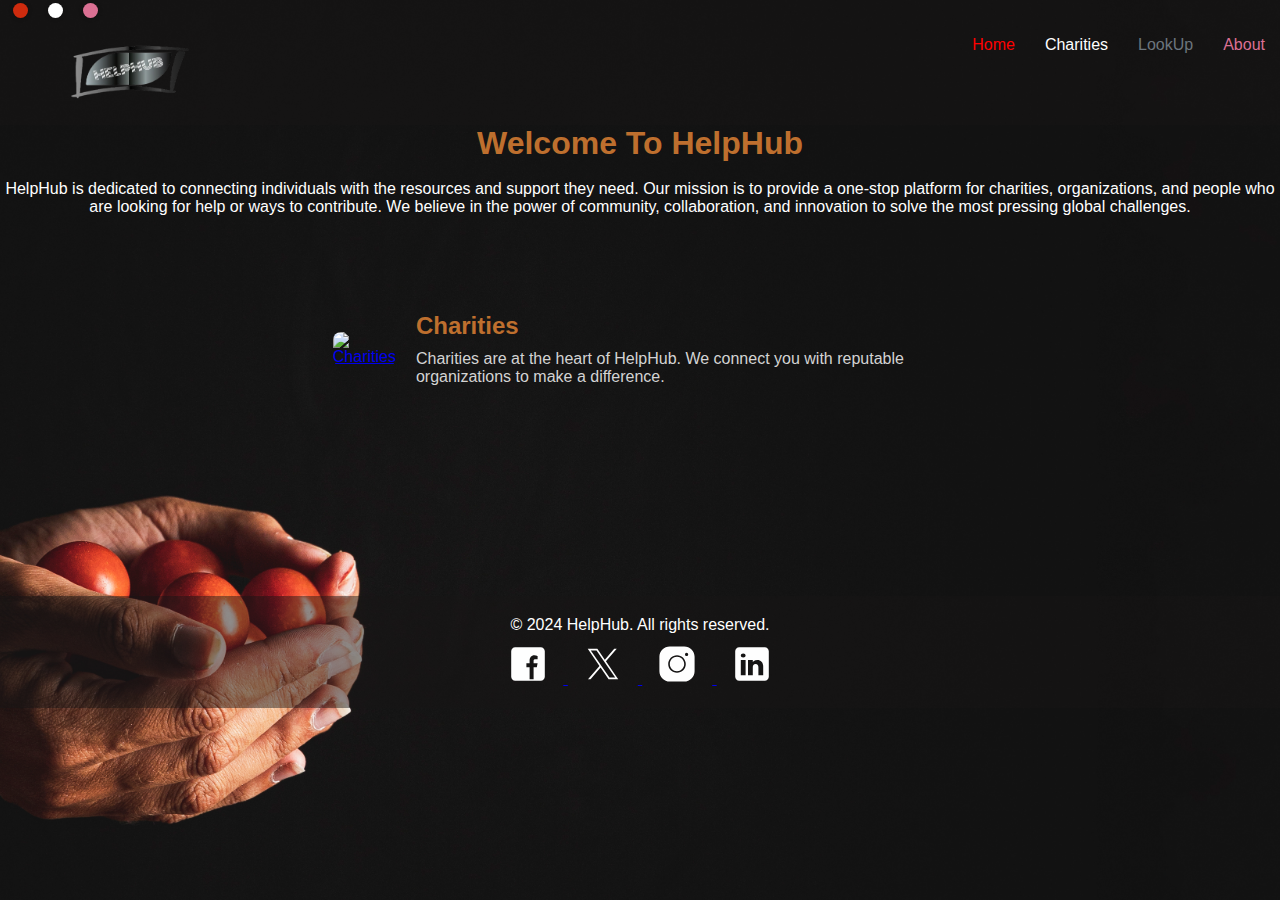
==== HelpHub/index.html @ 3e6ee19f "HTTP GET added" ====
<!DOCTYPE html>
<html lang="en">
  <head>
    <meta charset="UTF-8" />
    <meta name="viewport" content="width=device-width, initial-scale=1.0" />
    <title>HelpHub</title>
    <link rel="stylesheet" href="style.css" />
  </head>
  <body>
    <!--Circle Nav-->
    <nav class="color-nav">
      <ul>
        <li><a href="index.html" class="circle red"></a></li>
        <li><a href="charities.html" class="circle white"></a></li>
        <li><a href="about.html" class="circle violet"></a></li>
      </ul>
    </nav>
    <!--Main Nav-->
    <nav class="navbar">
      <ul>
        <li>
          <img
            src="logo-removebg-preview.png"
            alt="HelpHub Logo"
            class="logo"
            style="cursor: pointer"
            onclick="window.location.href='index.html';"
          />
        </li>
        <li><a href="about.html" class="profile-color">About</a></li>
        <li><a href="search_charity.html" class="look-up">LookUp</a></li>
        <li><a href="charities.html" class="charity-color">Charities</a></li>
        <li><a href="index.html" class="home-color">Home</a></li>
      </ul>
    </nav>
    <!--Body-->
    <main>
      <h1 class="head">Welcome To HelpHub</h1>
      <br />
      <p class="homecolor">
        HelpHub is dedicated to connecting individuals with the resources and
        support they need. Our mission is to provide a one-stop platform for
        charities, organizations, and people who are looking for help or ways to
        contribute. We believe in the power of community, collaboration, and
        innovation to solve the most pressing global challenges.
      </p>
      <br /><br />
      <section class="image-text-section">
        <div class="image-text">
          <a href="charities.html"
            ><img
              src="larm-rmah-AEaTUnvneik-unsplash.jpg"
              alt="Charities"
              class="section-image"
          /></a>

          <div class="text-content">
            <h2>Charities</h2>
            <p>
              Charities are at the heart of HelpHub. We connect you with
              reputable organizations to make a difference.
            </p>
          </div>
        </div>
      </section>
    </main>

    <footer>
      <p>&copy; 2024 HelpHub. All rights reserved.</p>
      <div class="social-media-icons">
        <a href="https://www.facebook.com" target="_blank">
          <img src="icons8-facebook.svg" alt="Facebook" class="social-icon" />
        </a>
        <a href="https://twitter.com" target="_blank">
          <img src="icons8-twitterx.svg" alt="Twitter" class="social-icon" />
        </a>
        <a href="https://www.instagram.com" target="_blank">
          <img src="icons8-instagram.svg" alt="Instagram" class="social-icon" />
        </a>
        <a href="https://www.linkedin.com" target="_blank">
          <img src="icons8-linkedin.svg" alt="LinkedIn" class="social-icon" />
        </a>
      </div>
    </footer>
  </body>
</html>
---- HelpHub/style.css ----
*{
    margin: 0;
    padding: 0;
}
/*Home page*/
body{
    min-height: 100vh;
    background-image: url(close-up-person-holding-tomatoes-with-copy-space.jpg) ;
    background-size: cover;
    background-repeat: no-repeat;
    background-position: center;
    font-family: 'Segoe UI', Tahoma, Geneva, Verdana, sans-serif;

}

.color-nav {
    background-color: rgba(24, 22, 22, 0.473);
    padding: 3px;
  }
  
  .color-nav ul {
    list-style-type: none;  
    margin: 0;
    padding: 0;
    display: flex;  
    justify-content: flex-start;  
  }
  
  .color-nav ul li {
    margin: 0 10px;  
  }
  .circle {
    display: block;  
    width: 15px;     
    height: 15px;    
    border-radius: 50%;  
    cursor: pointer;
    box-shadow: 0 0 5px rgba(0, 0, 0, 0.2);
    text-decoration: none;  }
  
  /* Color-specific classes for the circles */
  .circle.red {
    background-color: #ce2b0e;  
  }
  
  .circle.white {
    background-color:white;  
  }
  
  .circle.violet {
    background-color: palevioletred;  
  }


.navbar ul{
    list-style-type: none;
    background-color: rgba(24, 22, 22, 0.473);
    padding: 0px;
    margin: 0px;
    overflow: hidden;
}

.navbar a{
    text-decoration: none;
    padding: 15px;
    display:block;
    text-align: center;
}
.logo{
    width: 250px;
    height: 100px;
}
.home-color{
    color: rgb(255, 0, 0);  

}
.look-up{
  color: #6c757d;
}
.charity-color{
    color: white;
}
.profile-color{
    color: palevioletred;
}
.homecolor{
    color: rgb(255, 255, 255);
    text-align: center;

}

h1{
    color: white; 
    text-align: center;
}

.navbar a:hover{
    background-color: rgb(44, 44, 44)
}
.navbar li{
    height:100;
    float: right;
}
.navbar li:first-child{
    float: left;
}


.image-text-section {
    display: flex;
    flex-direction: column; 
    justify-content: center;
    align-items: center;
    margin-top: 50px;
}

.image-text {
    display: flex;
    align-items: center;
    margin: 10px;
    width: 48%;
}

.section-image {
    width: 200px;
    height: 150px;
    margin-right: 20px;
    border-radius: 8px;
}

.text-content h2 {
    color: rgb(190, 111, 46);
    margin-bottom: 10px;
}

.text-content p {
    color: lightgray;
}

footer {
    text-align: center;
    background-color: rgba(24, 22, 22, 0.473);
    color: white;
    padding: 20px;
    margin-top: 200px;
}


.social-media-icons {
    margin-top: 10px;
}


.social-icon {
    width: 40px;
    height: 40px;
    margin: 0 15px;
    transition: transform 0.3s ease;  
}

.social-icon:hover {
    transform: scale(1.2);  
}


/* Charity List */
.charity-list {
    display: grid;
    grid-template-columns: repeat(auto-fill, minmax(250px, 1fr));
    gap: 40px;
    margin-top: 20px;
    justify-items: center;
  }
  
  .charity-item {
    border: 1px solid #ddd;
    padding: 20px;
    text-align: center;
    background-color: #f9f9f9;
    border-radius: 8px;
  }
  
  .charity-item img {
    max-width: 100%;
    border-radius: 8px;
    height: 150px;
    object-fit: cover;
  }
  
  .charity-item h3 {
    font-size: 1.5rem;
    margin-top: 10px;
  }
  
  .charity-item p {
    margin-top: 10px;
  }
  
  .charity-item button {
    background-color: #007bff;
    color: white;
    border: none;
    padding: 10px;
    border-radius: 5px;
    cursor: pointer;
    margin-top: 15px;
  }
  
  .charity-item button:hover {
    background-color: #0056b3;
  }
  
  /* Search Bar */
  .search-bar {
    margin: 20px 0;
    text-align: center;
  }
  
  .search-bar input {
    padding: 10px;
    width: 80%;
    max-width: 400px;
    font-size: 1rem;
    border-radius: 5px;
    border: 1px solid #ccc;
  }
  
  /*Profiles*/
  .profile-sig {
    
    margin: 40px;
    color: white;
  }

  .profile-text-section {
    display: flex;
    flex-direction: row; 
    justify-content: center;
    align-items: flex-start;
    margin-top: 50px;
}
.profile-text-section img{
    width: 350px;
    height: 350px;
}

.profile-content h2 {
    align-items: flex-end;
    color: white;
    margin-bottom: 10px;
}

.profile-content p {
    color: rgb(255, 255, 255);
}

.profile-button{
    padding: 20px;
    text-align: center;
    border-radius: 8px;
    color: rgb(103, 115, 226);
    border: none;
    padding: 10px;
    border-radius: 5px;
    cursor:pointer;
    margin-top: 15px;
  }

 
  
  .profile-button button:hover {
    background-color: #0056b3;
  }



  /*About*/
  .head{
    text-align: center;
    color: rgb(190, 111, 46);
  }
.values li{
   
    text-align: left;
    color: white;
  
}
.values {
    margin: 50px;
}


/* Search Container */
.search-container {
  text-align: center;
  padding: 20px;
  background-color: #ffffff;
  margin: 20px auto;
  border-radius: 8px;
  box-shadow: 0 4px 8px rgba(0, 0, 0, 0.1);
  max-width: 600px;
}

#search-input {
  padding: 10px;
  font-size: 16px;
  width: 70%;
  margin-right: 10px;
  border-radius: 4px;
  border: 1px solid #ccc;
}

#search-button {
  padding: 10px 20px;
  font-size: 16px;
  border: none;
  background-color: #007bff;
  color: white;
  cursor: pointer;
  border-radius: 4px;
}

#search-button:hover {
  background-color: #0056b3;
}

#charity-details {
  max-width: 1200px;
  margin: 20px auto;
  padding: 20px;
}

/* Individual Organization Card Styling */
.organization-card {
  background-color: #ffffff;
  border-radius: 8px;
  box-shadow: 0 4px 8px rgba(0, 0, 0, 0.1);
  margin-bottom: 20px;
  padding: 20px;
  transition: transform 0.3s ease, box-shadow 0.3s ease;
}

.organization-card:hover {
  transform: scale(1.02);
  box-shadow: 0 8px 16px rgba(0, 0, 0, 0.2);
}

/* Organization Name */
.org-name {
  font-size: 24px;
  font-weight: bold;
  color: #2d3e50;
  margin-bottom: 10px;
}

/* Mission Statement */
.org-mission {
  font-style: italic;
  color: #6c757d;
  margin-bottom: 10px;
}

/* Location (City, State) */
.org-city-state {
  font-size: 16px;
  margin-bottom: 8px;
}

/* Address */
.org-address,
.org-zip,
.org-revenue,
.org-tax-period {
  font-size: 16px;
  margin-bottom: 8px;
}

/* Styling for revenue numbers */
.org-revenue {
  color: #28a745;
  font-weight: bold;
}

/* Tax Period */
.org-tax-period {
  color: #007bff;
  font-weight: bold;
}


/* Error Message Styling */
.error-message {
  background-color: #f8d7da;
  color: #721c24;
  border: 1px solid #f5c6cb;
  padding: 20px;
  border-radius: 8px;
  text-align: center;
  margin-top: 20px;
}

.error-message h2 {
  font-size: 24px;
  margin-bottom: 10px;
}

.error-message p {
  font-size: 16px;
}
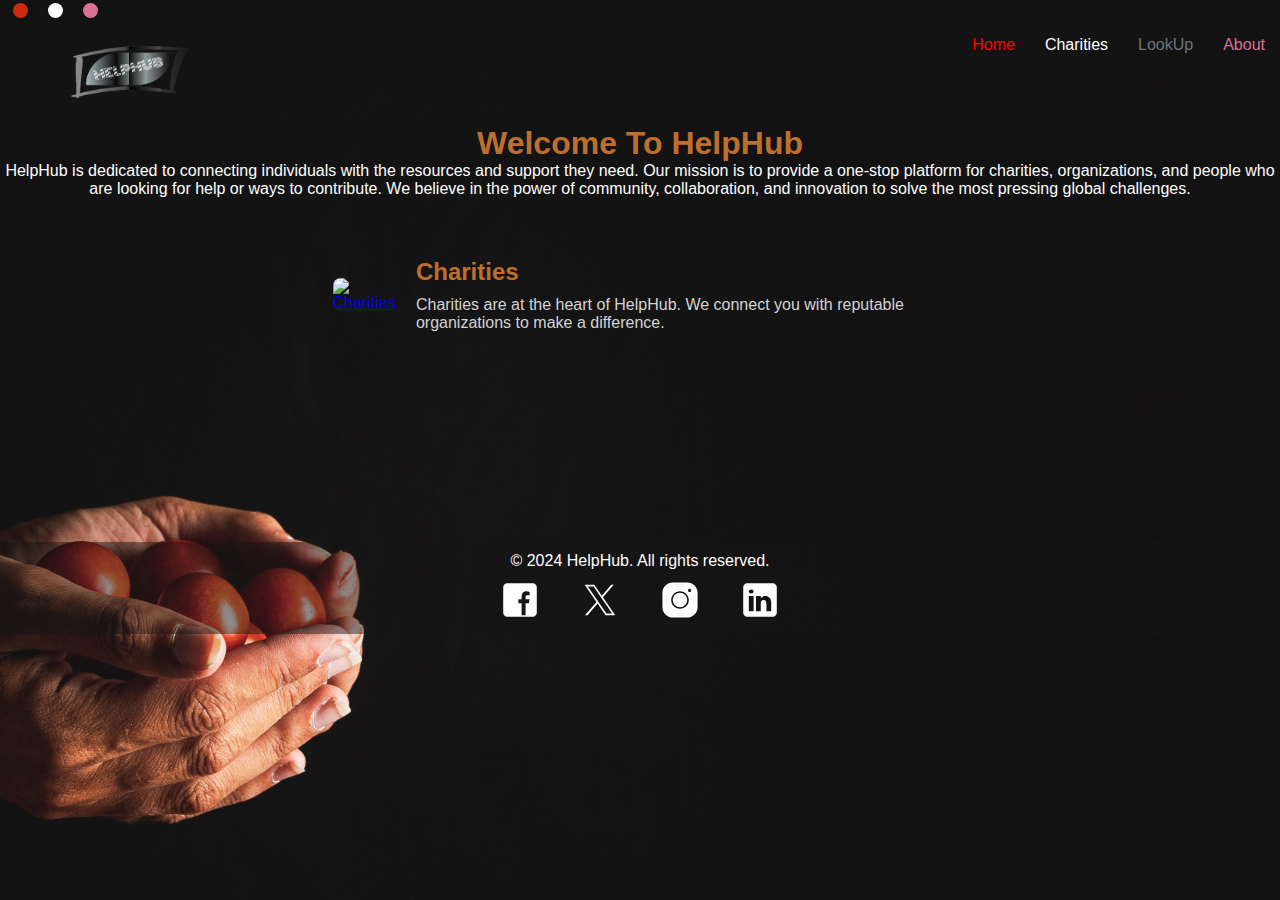
==== commit 1ea8be1b: "html updated" ====
--- a/HelpHub/index.html
+++ b/HelpHub/index.html
@@ -15,6 +15,7 @@
         <li><a href="about.html" class="circle violet"></a></li>
       </ul>
     </nav>
+
     <!--Main Nav-->
     <nav class="navbar">
       <ul>
@@ -33,10 +34,10 @@
         <li><a href="index.html" class="home-color">Home</a></li>
       </ul>
     </nav>
+
     <!--Body-->
     <main>
       <h1 class="head">Welcome To HelpHub</h1>
-      <br />
       <p class="homecolor">
         HelpHub is dedicated to connecting individuals with the resources and
         support they need. Our mission is to provide a one-stop platform for
@@ -44,16 +45,16 @@
         contribute. We believe in the power of community, collaboration, and
         innovation to solve the most pressing global challenges.
       </p>
-      <br /><br />
+
       <section class="image-text-section">
         <div class="image-text">
-          <a href="charities.html"
-            ><img
+          <a href="charities.html">
+            <img
               src="larm-rmah-AEaTUnvneik-unsplash.jpg"
               alt="Charities"
               class="section-image"
-          /></a>
-
+            />
+          </a>
           <div class="text-content">
             <h2>Charities</h2>
             <p>
@@ -65,6 +66,7 @@
       </section>
     </main>
 
+    <!--Footer-->
     <footer>
       <p>&copy; 2024 HelpHub. All rights reserved.</p>
       <div class="social-media-icons">
--- a/HelpHub/style.css
+++ b/HelpHub/style.css
@@ -407,3 +407,56 @@
 .error-message p {
   font-size: 16px;
 }
+
+
+
+
+/* Mobile-Friendly Layout for Navbar */
+@media (max-width: 768px) {
+  .navbar ul {
+    display: flex;
+    flex-direction: column;
+    align-items: center;
+    margin-top: 10px;
+  }
+
+  .navbar a {
+    padding: 10px;
+    text-align: center;
+    width: 100%;
+    border-bottom: 1px solid #ddd;
+  }
+
+  .logo {
+    width: 150px; /* Resize logo on mobile */
+    height: auto;
+  }
+
+  /* Stacking the circles vertically */
+  .color-nav ul {
+    flex-direction: column;
+    align-items: center;
+  }
+
+  .color-nav ul li {
+    margin: 10px 0;
+  }
+}
+
+/* Mobile-Optimized Images */
+img.section-image, img.social-icon {
+  max-width: 100%;
+  height: auto;
+}
+
+.social-media-icons {
+  display: flex;
+  justify-content: center;
+  gap: 10px;
+}
+
+footer {
+  padding: 10px 20px;
+  text-align: center;
+}
+
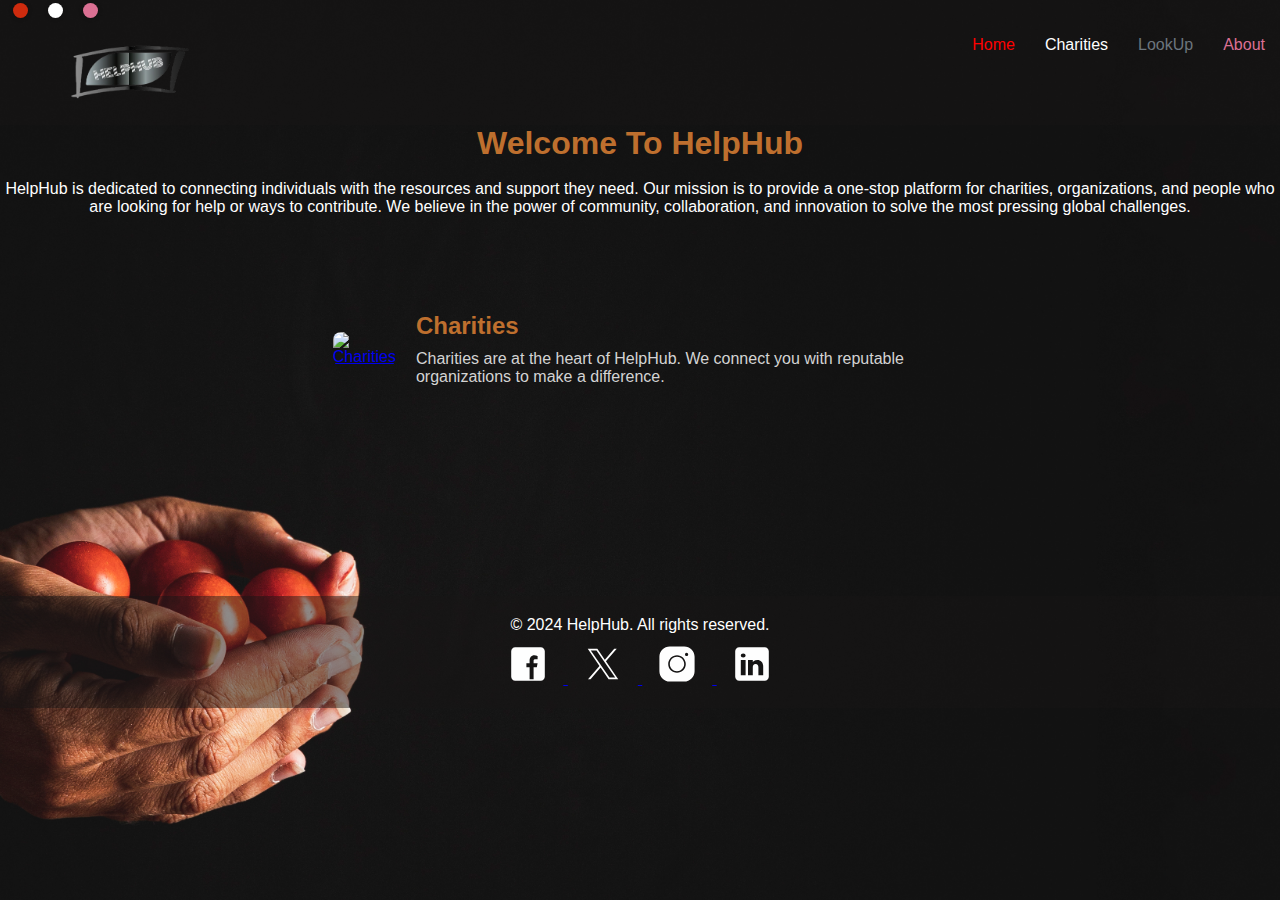
==== commit aa93fad5: "added" ====
--- a/HelpHub/index.html
+++ b/HelpHub/index.html
@@ -15,7 +15,6 @@
         <li><a href="about.html" class="circle violet"></a></li>
       </ul>
     </nav>
-
     <!--Main Nav-->
     <nav class="navbar">
       <ul>
@@ -34,10 +33,10 @@
         <li><a href="index.html" class="home-color">Home</a></li>
       </ul>
     </nav>
-
     <!--Body-->
     <main>
       <h1 class="head">Welcome To HelpHub</h1>
+      <br />
       <p class="homecolor">
         HelpHub is dedicated to connecting individuals with the resources and
         support they need. Our mission is to provide a one-stop platform for
@@ -45,16 +44,16 @@
         contribute. We believe in the power of community, collaboration, and
         innovation to solve the most pressing global challenges.
       </p>
-
+      <br /><br />
       <section class="image-text-section">
         <div class="image-text">
-          <a href="charities.html">
-            <img
+          <a href="charities.html"
+            ><img
               src="larm-rmah-AEaTUnvneik-unsplash.jpg"
               alt="Charities"
               class="section-image"
-            />
-          </a>
+          /></a>
+
           <div class="text-content">
             <h2>Charities</h2>
             <p>
@@ -66,7 +65,6 @@
       </section>
     </main>
 
-    <!--Footer-->
     <footer>
       <p>&copy; 2024 HelpHub. All rights reserved.</p>
       <div class="social-media-icons">
--- a/HelpHub/style.css
+++ b/HelpHub/style.css
@@ -408,55 +408,3 @@
   font-size: 16px;
 }
 
-
-
-
-/* Mobile-Friendly Layout for Navbar */
-@media (max-width: 768px) {
-  .navbar ul {
-    display: flex;
-    flex-direction: column;
-    align-items: center;
-    margin-top: 10px;
-  }
-
-  .navbar a {
-    padding: 10px;
-    text-align: center;
-    width: 100%;
-    border-bottom: 1px solid #ddd;
-  }
-
-  .logo {
-    width: 150px; /* Resize logo on mobile */
-    height: auto;
-  }
-
-  /* Stacking the circles vertically */
-  .color-nav ul {
-    flex-direction: column;
-    align-items: center;
-  }
-
-  .color-nav ul li {
-    margin: 10px 0;
-  }
-}
-
-/* Mobile-Optimized Images */
-img.section-image, img.social-icon {
-  max-width: 100%;
-  height: auto;
-}
-
-.social-media-icons {
-  display: flex;
-  justify-content: center;
-  gap: 10px;
-}
-
-footer {
-  padding: 10px 20px;
-  text-align: center;
-}
-
